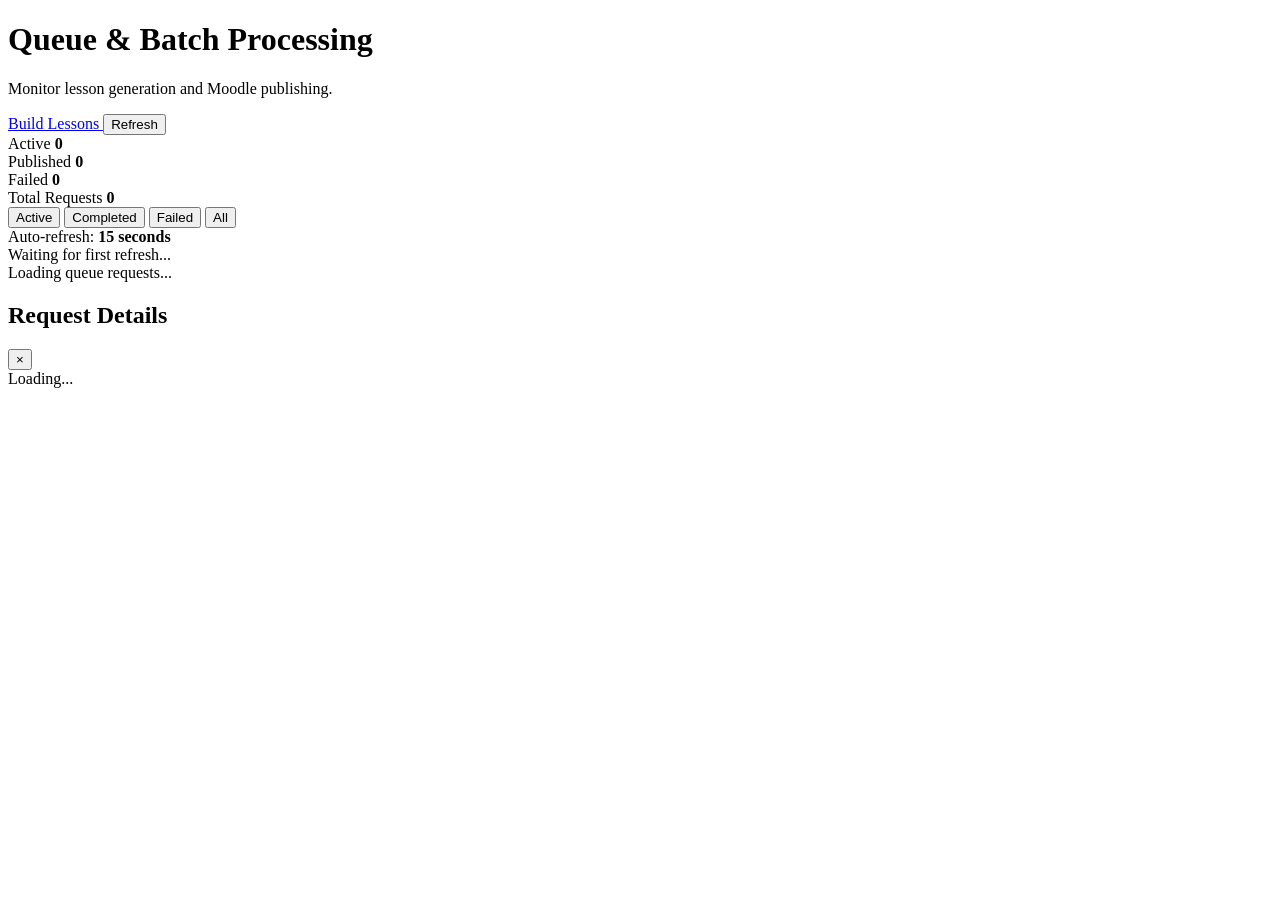
==== build-app/templates/queue_dashboard.html @ ec074258 "Add queue and batch processing dashboard" ====
<!DOCTYPE html>
<html lang="en">
<head>
    <meta charset="UTF-8">
    <meta
        name="viewport"
        content="width=device-width, initial-scale=1.0"
    >
    <title>Queue & Batch Processing</title>

    <link
        rel="stylesheet"
        href="/static/queue_dashboard.css?v=20260917_1"
    >
</head>

<body>

<header class="topbar">
    <div>
        <h1>Queue & Batch Processing</h1>
        <p>
            Monitor lesson generation and Moodle publishing.
        </p>
    </div>

    <div class="top-actions">
        <a class="button secondary" href="/">
            Build Lessons
        </a>

        <button
            class="button"
            id="refreshButton"
            type="button"
        >
            Refresh
        </button>
    </div>
</header>

<main class="page">

    <section class="summary-grid">
        <div class="summary-card">
            <span>Active</span>
            <strong id="activeCount">0</strong>
        </div>

        <div class="summary-card">
            <span>Published</span>
            <strong id="publishedCount">0</strong>
        </div>

        <div class="summary-card">
            <span>Failed</span>
            <strong id="failedCount">0</strong>
        </div>

        <div class="summary-card">
            <span>Total Requests</span>
            <strong id="totalCount">0</strong>
        </div>
    </section>

    <section class="toolbar">
        <div class="filters" id="filters">
            <button
                class="filter active"
                data-filter="active"
                type="button"
            >
                Active
            </button>

            <button
                class="filter"
                data-filter="completed"
                type="button"
            >
                Completed
            </button>

            <button
                class="filter"
                data-filter="failed"
                type="button"
            >
                Failed
            </button>

            <button
                class="filter"
                data-filter="all"
                type="button"
            >
                All
            </button>
        </div>

        <div class="refresh-status">
            Auto-refresh:
            <strong>15 seconds</strong>
            <br>
            <span id="lastRefresh">
                Waiting for first refresh...
            </span>
        </div>
    </section>

    <section id="requestList">
        <div class="loading">
            Loading queue requests...
        </div>
    </section>

</main>

<div
    class="modal hidden"
    id="detailModal"
    aria-hidden="true"
>
    <div class="modal-backdrop" id="modalBackdrop"></div>

    <div class="modal-panel">
        <div class="modal-header">
            <div>
                <h2 id="detailTitle">
                    Request Details
                </h2>
                <div id="detailSubtitle"></div>
            </div>

            <button
                class="close-button"
                id="closeModal"
                type="button"
                aria-label="Close"
            >
                ×
            </button>
        </div>

        <div id="detailContent">
            Loading...
        </div>
    </div>
</div>

<script
    src="/static/queue_dashboard.js?v=20260917_1"
></script>

</body>
</html>
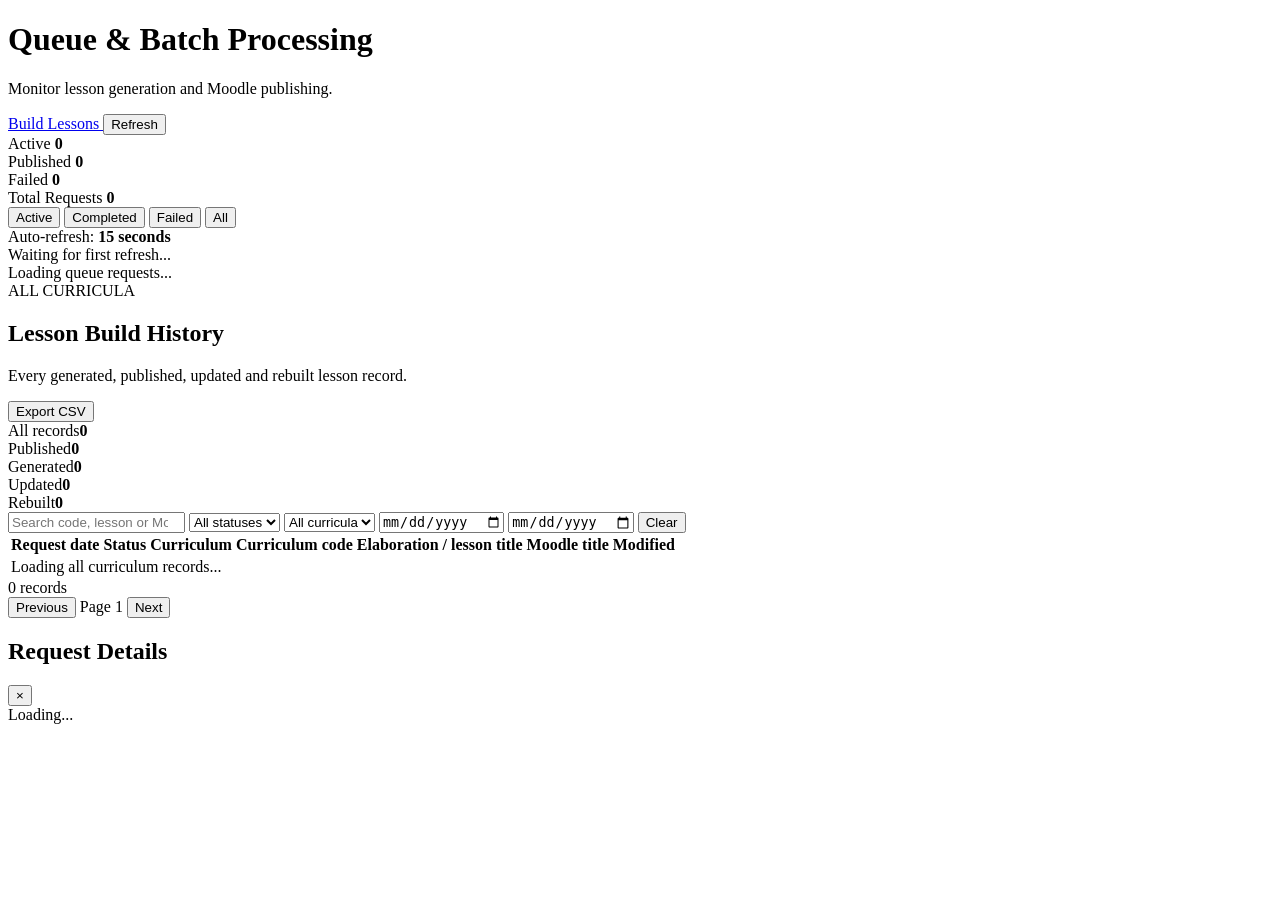
==== commit 089f0189: "Fix Moodle subsection fallback for strand-level publishing" ====
--- a/build-app/templates/queue_dashboard.html
+++ b/build-app/templates/queue_dashboard.html
@@ -10,7 +10,7 @@
 
     <link
         rel="stylesheet"
-        href="/static/queue_dashboard.css?v=20260917_1"
+        href="/static/queue_dashboard.css?v=20260924_3"
     >
 </head>
 
@@ -114,6 +114,71 @@
         </div>
     </section>
 
+    <section class="history-panel">
+        <div class="history-heading">
+            <div>
+                <span class="history-eyebrow">ALL CURRICULA</span>
+                <h2>Lesson Build History</h2>
+                <p>Every generated, published, updated and rebuilt lesson record.</p>
+            </div>
+            <button class="button secondary" id="exportHistory" type="button">
+                Export CSV
+            </button>
+        </div>
+
+        <div class="history-summary">
+            <div><span>All records</span><strong id="historyTotal">0</strong></div>
+            <div><span>Published</span><strong id="historyPublished">0</strong></div>
+            <div><span>Generated</span><strong id="historyGenerated">0</strong></div>
+            <div><span>Updated</span><strong id="historyUpdated">0</strong></div>
+            <div><span>Rebuilt</span><strong id="historyRebuilt">0</strong></div>
+        </div>
+
+        <div class="history-filters">
+            <input id="historySearch" type="search"
+                   placeholder="Search code, lesson or Moodle title">
+            <select id="historyStatus">
+                <option value="">All statuses</option>
+            </select>
+            <select id="historyCurriculum">
+                <option value="">All curricula</option>
+            </select>
+            <input id="historyFrom" type="date" title="Request date from">
+            <input id="historyTo" type="date" title="Request date to">
+            <button class="button secondary" id="clearHistoryFilters" type="button">
+                Clear
+            </button>
+        </div>
+
+        <div class="history-table-wrap">
+            <table class="history-table">
+                <thead>
+                    <tr>
+                        <th>Request date</th>
+                        <th>Status</th>
+                        <th>Curriculum</th>
+                        <th>Curriculum code</th>
+                        <th>Elaboration / lesson title</th>
+                        <th>Moodle title</th>
+                        <th>Modified</th>
+                    </tr>
+                </thead>
+                <tbody id="historyBody">
+                    <tr><td colspan="7">Loading all curriculum records...</td></tr>
+                </tbody>
+            </table>
+        </div>
+
+        <div class="history-footer">
+            <span id="historyShowing">0 records</span>
+            <div>
+                <button class="button secondary" id="historyPrevious" type="button">Previous</button>
+                <span id="historyPage">Page 1</span>
+                <button class="button secondary" id="historyNext" type="button">Next</button>
+            </div>
+        </div>
+    </section>
+
 </main>
 
 <div
@@ -149,7 +214,7 @@
 </div>
 
 <script
-    src="/static/queue_dashboard.js?v=20260917_1"
+    src="/static/queue_dashboard.js?v=20260924_3"
 ></script>
 
 </body>
